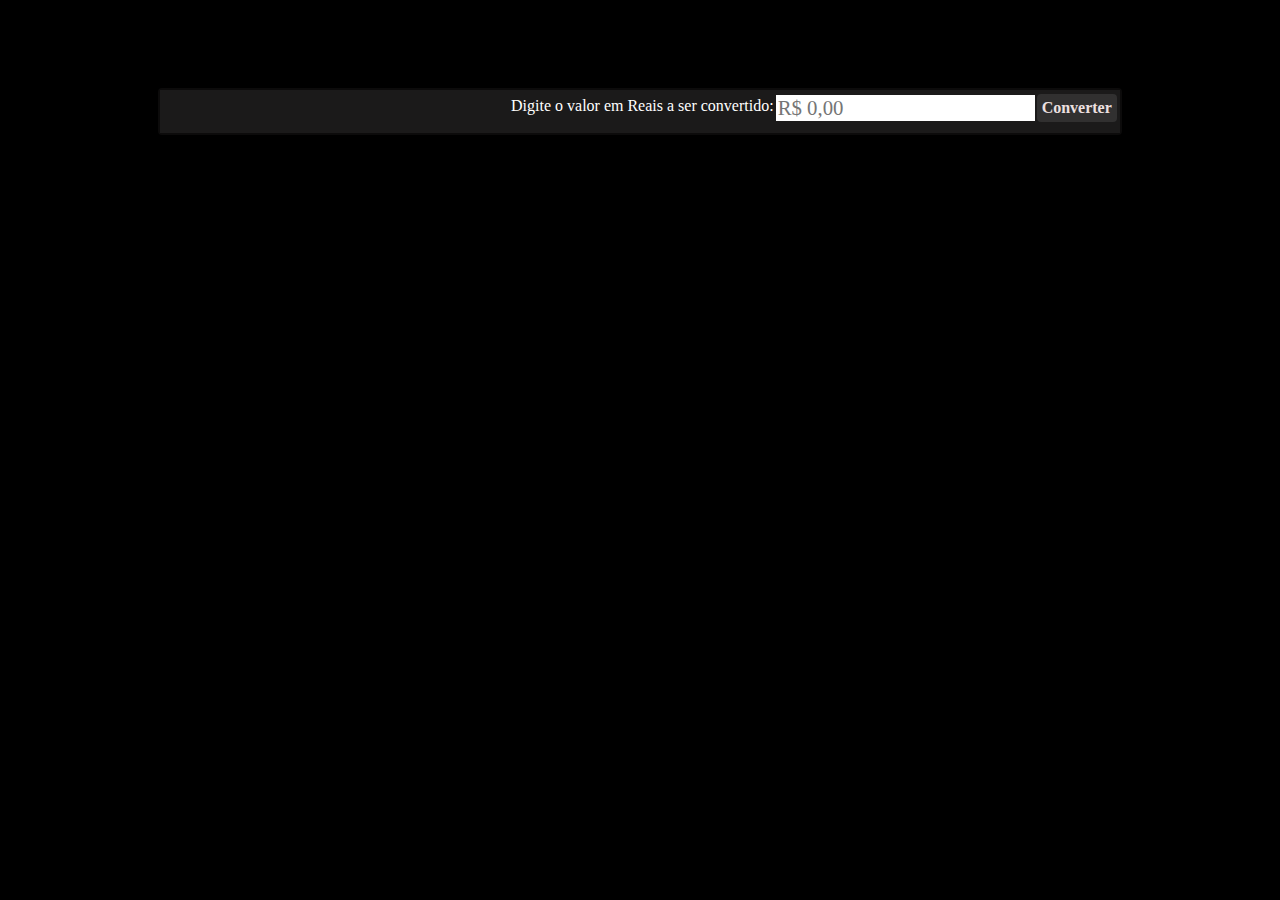
==== pages/aula1-conversor-moeda.html @ 7c477cec "Calculadora" ====
<!DOCTYPE html>
<html lang="pt-br">
<head>
    <meta charset="UTF-8">
    <meta name="viewport" content="width=device-width, initial-scale=1.0">
    <link rel="stylesheet" href="../css/styles.css">
    <link rel="stylesheet" href="../css/reset.css">
    <title>Conversor de Moedas</title>
</head>
<body>
<header>
    <div class="container-header">
            <img src="https://www.alura.com.br/assets/img/imersoes/dev-2021/logo-imersao-conversor-de-moedas.svg"
                 class="page-logo" alt="">
            <a href="https://alura.com.br/" target="_blank">
                <img src="https://www.alura.com.br/assets/img/home/alura-logo.svg" alt="" class="alura-logo">
            </a>
    </div>
</header>
<main>
        <div data-tipo="container-cotacao" class="container-cotacao">
            <form data-form="form-conversao">
                <div class="input-container">
                    <labe class="input-label" for="valor">Digite o valor em Reais a ser convertido:</labe>
                    <input autofocus=""  name="valor" placeholder="R$ 0,00" data-tipo="valor" type="text" class="input" required>
                    <span class="input-mensagem-err"></span>
                    <button data-tipo="btnConverter" class="button" type="submit">Converter</button>
                </div>
            </form>
            <p data-tipo="dataCotacao" class="input-container -data"></p>

            <dl data-tipo="dl-valores">

            </dl>
        </div>
</main>
    <script src="../js/conversor.js"></script>
    <script src="../js/simple-mask-money.js"></script>
    <script src="../js/moment.js"></script>


</body>
</html>
---- css/styles.css ----
body {
    font-family: 'Roboto Mono', monospace;
    color: #ffffff;
    min-height: 400px;
    background-color: #000000;
    background-size: 100vh;
    background-position: center bottom;
    background-repeat: no-repeat;
}

.container {
    display: flex;
    flex-direction: column;
    align-items: center;
    height: 100vh;
    padding: 20px;
    text-align: center;
}

.page-title {
    font-size: 2rem;
    font-weight: bold;
    color: #ffffff;
    margin: 5px 0 5px;
}

.page-subtitle {
    color: #ffffff;
    margin-top: 5px;
}

.page-logo {
    width: 25rem;
}

.alura-logo {
    width: 40px;
    position: absolute;
    top: 10px;
    right: 10px;
}

.container-card {
    display: flex;
    flex-direction: column;
    align-items: center;
    color: #ffffff;
    background-color: #0c0b0b;
    margin-top: 2rem;
    border: 2px solid #0c0b0b;
    border-radius: 4px;

}
.container-card-img{
    display: flex;
    align-items: center;
    justify-content: center;
    width: 15rem;
    height: 15rem;
    font-weight: bold;
    box-sizing: border-box;
}

.cadeado{
    margin-right: 10px;
}

.container-card-title {
    background-color: #1b1a1a;
    font-size: 1.2rem;
    font-weight: bold;
    padding-top: 1rem;
    padding-bottom: 1rem;
    width: 100%;
}
.card-wrapper{
    display: flex;
    justify-content: space-around;
    align-items: center;
    flex-wrap: wrap;
    width: 60rem;
}
.container-header{
    align-items: center;
    padding: 20px;
    text-align: center;
}
.container-calc{
    display: flex;
    flex-direction: column;
    justify-content: center;
    align-items: center;
}

.img-calculadora{
    width: 264px;
    height:360px;
    /*background-image: url("/img/dia-2-calculadora-calc.png");*/
    background-image: url('https://www.alura.com.br/assets/img/imersoes/dev-2021/dia-2-calculadora-calc.png');
    margin: 1rem auto;
    position: relative;
    text-align: center;
    padding-top: 37px;

}


.input-container{
    display: flex;
    align-items: center;
    justify-content: flex-end;
    padding:  .2rem;
    text-align: right;
    font-size: 1.3rem;
    background-color: #1b1a1a;
}

.input-container.-data{
    font-size: .9rem;
}

.button{
    display: inline;
    color: #ede0e0;
    font-weight: bold;
    padding: 5px;
    font-size: 1rem;
    background-color: #313030;
    border-radius: 4px;

}
.input-label{
    margin-bottom: 5px;
    color: #ffffff;
    font-size: 1rem;

}


.label-resultado{
    font-size: 1.5rem;
    color: #bb9653;
    font-weight: bold;
    text-align: center;
}
.input {
    margin: 2px;
    color: #000000;
}

.input:focus{
    outline:none;
}
.input-calc{
    margin: 7px 0;
    color: #000000;
    width: 5rem;
}


.data-cotacao{
    text-align: left;
}
.titulo-cotacao{
    font-weight: bold;
    font-size: 1.3rem;
    margin: 10px;
}
.valor-convertido {
    font-weight: bold;
    font-size: 1.3rem;
    margin: 10px;
    color: #c89d9d;
}

.linha-tabela::before{
    content: "R$ ";
}

.table-valores{
    width: 100%;
    padding-left: 20px;
    border: 2px solid #0c0b0b
}

.cabecalho-tabela{

    display: flex;
    justify-content: space-around;

}
.linha-tabela{
    margin: 5px;


}
.container-cotacao{
    margin-left: auto;
    margin-right: auto;
    margin-top: 2rem;
    color: #ffffff;
    width: 60rem;
    border: 2px solid #0c0b0b;
    border-radius: 4px;
}
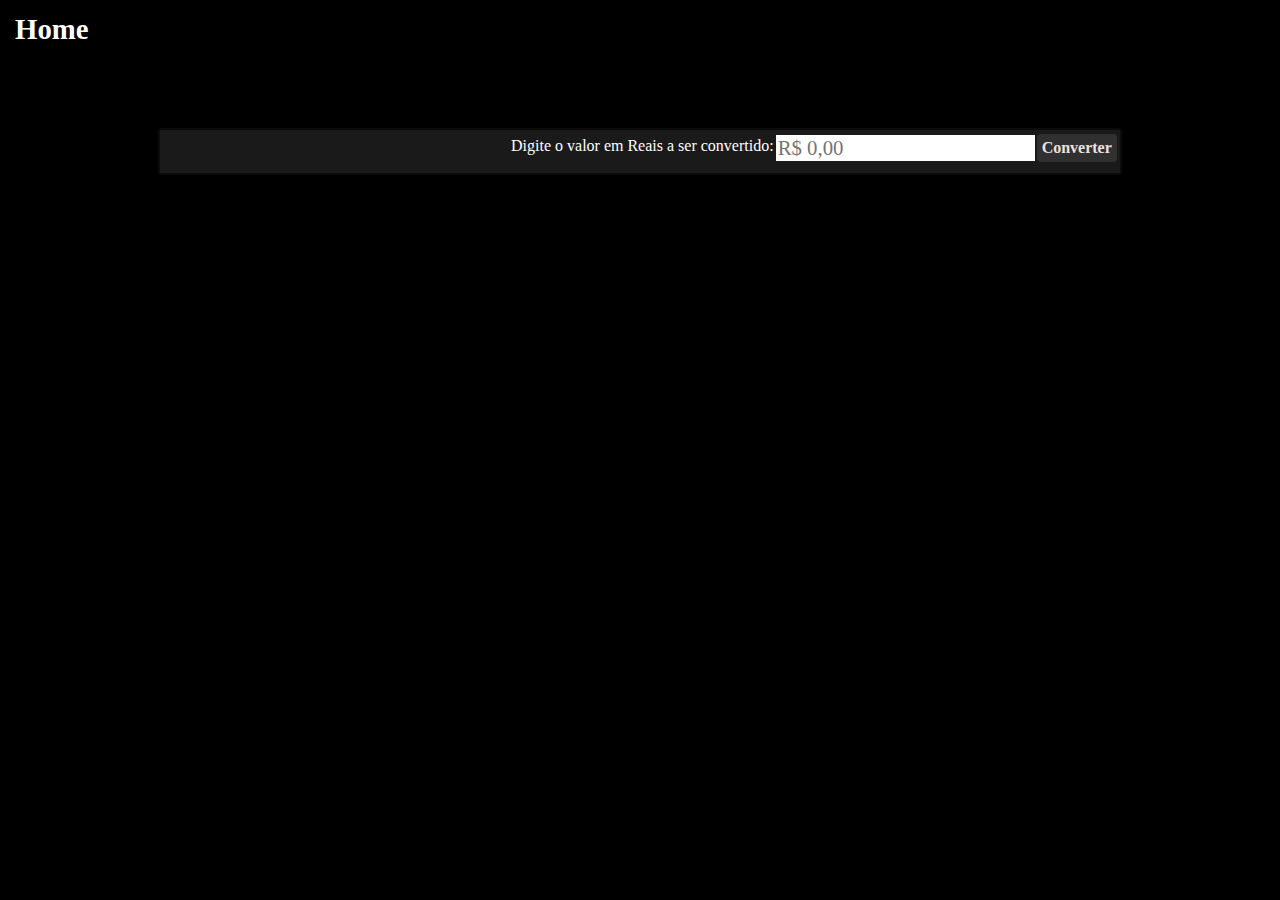
==== commit 80ff5e0c: "incicio aula 3" ====
--- a/pages/aula1-conversor-moeda.html
+++ b/pages/aula1-conversor-moeda.html
@@ -9,6 +9,12 @@
 </head>
 <body>
 <header>
+    <div class="container-header">
+        <a href="/index.html/" target="_blank">
+            <div class="home"> Home </div>
+        </a>
+    </div>
+
     <div class="container-header">
             <img src="https://www.alura.com.br/assets/img/imersoes/dev-2021/logo-imersao-conversor-de-moedas.svg"
                  class="page-logo" alt="">
--- a/css/styles.css
+++ b/css/styles.css
@@ -37,8 +37,26 @@
 .alura-logo {
     width: 40px;
     position: absolute;
-    top: 10px;
-    right: 10px;
+    top: 15px;
+    right: 15px;
+    transition: transform 300ms;
+}
+.alura-logo:hover{
+    transform: scale(1.05);
+}
+
+
+.home{
+    top: 15px;
+    left: 15px;
+    position: absolute;
+    font-size: 1.8rem;
+    font-weight: bold;
+    transition: transform 300ms;
+}
+
+.home:hover  {
+    transform: scale(1.05);
 }
 
 .container-card {
@@ -50,7 +68,12 @@
     margin-top: 2rem;
     border: 2px solid #0c0b0b;
     border-radius: 4px;
-
+    transition: transform 300ms;
+
+}
+
+.container-card:hover{
+    transform: scale(1.05);
 }
 .container-card-img{
     display: flex;
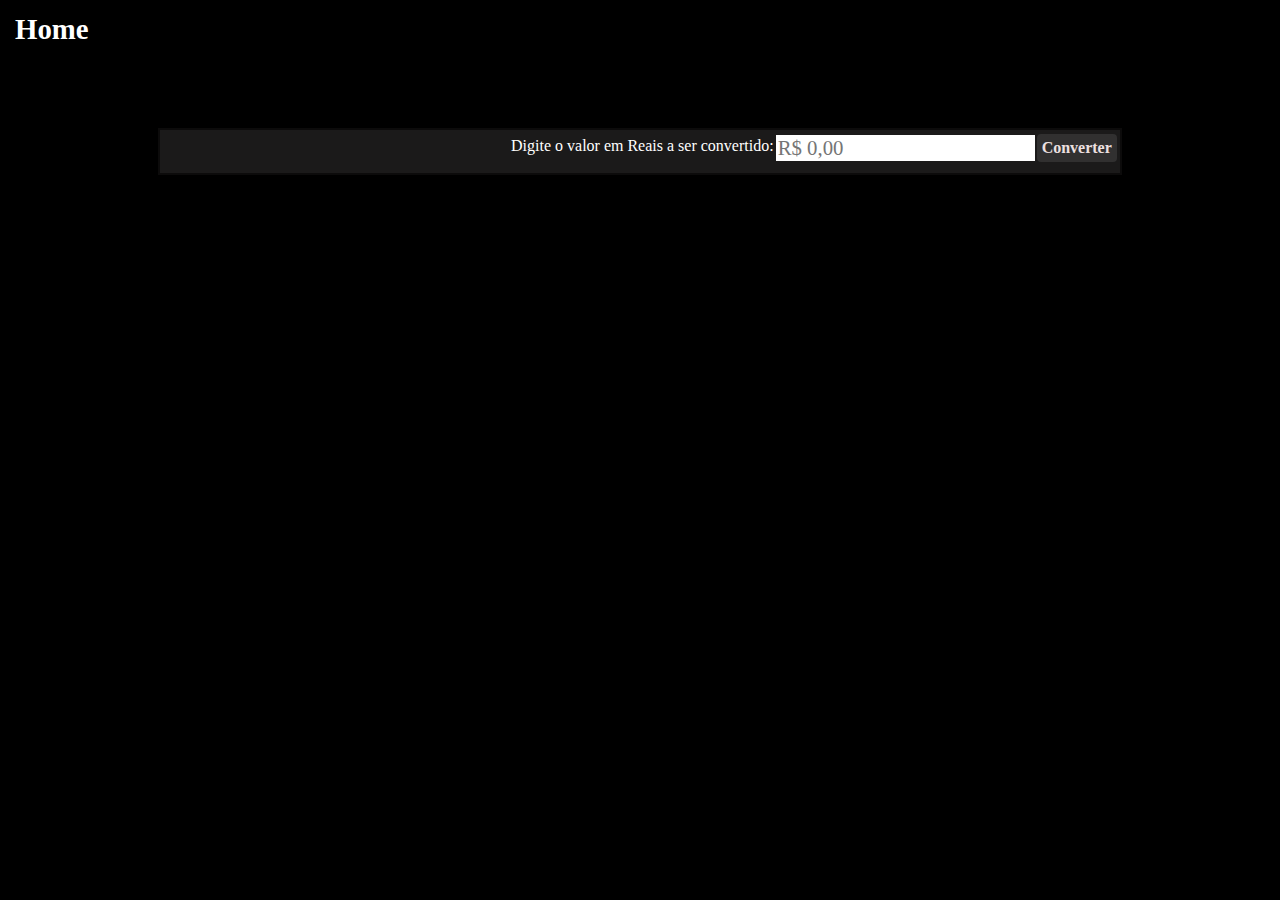
==== commit 810ec2a2: "AluraFlix 50% Falta JS" ====
--- a/pages/aula1-conversor-moeda.html
+++ b/pages/aula1-conversor-moeda.html
@@ -10,7 +10,7 @@
 <body>
 <header>
     <div class="container-header">
-        <a href="/index.html/" target="_blank">
+        <a href="/imersao-dev-alura/index.html" >
             <div class="home"> Home </div>
         </a>
     </div>
--- a/css/styles.css
+++ b/css/styles.css
@@ -16,6 +16,11 @@
     height: 100vh;
     padding: 20px;
     text-align: center;
+}
+
+.container-main{
+    display: flex;
+    justify-content: center;
 }
 
 .page-title {
@@ -225,9 +230,62 @@
     color: #ffffff;
     width: 60rem;
     border: 2px solid #0c0b0b;
-    border-radius: 4px;
-}
-
-
-
-
+
+}
+
+.filmes-wrapper{
+    display: flex;
+    align-items: center;
+    align-content: center;
+    justify-content: center;
+    flex-wrap: wrap;
+    width: 80rem;
+
+
+}
+
+.card-filmes{
+    display: flex;
+    flex-direction: column;
+    align-items: center;
+    border: 1px solid #1b1a1a;
+    text-align: center;
+    margin-bottom: 15px;
+    margin-left: 10px;
+    margin-right: 10px;
+    transition: transform 300ms;
+
+
+}
+
+.card-filmes:hover{
+    transform: scale(1.05);
+}
+
+.filmes-wrapper-img{
+    box-sizing: border-box ;
+
+}
+
+.filmes-wrapper-nome{
+    display: flex;
+    align-content: center;
+    align-items: center;
+    height: 2rem;
+    padding: 5px;
+    width: 80%;
+    margin-bottom: 5px  ;
+}
+
+.filmes-wrapper-link{
+    padding: 5px;
+    margin-bottom: 5px;
+    border: white 1px solid;
+    border-radius: 5px;
+    background-color: #1b1a1a;
+
+
+}
+
+
+
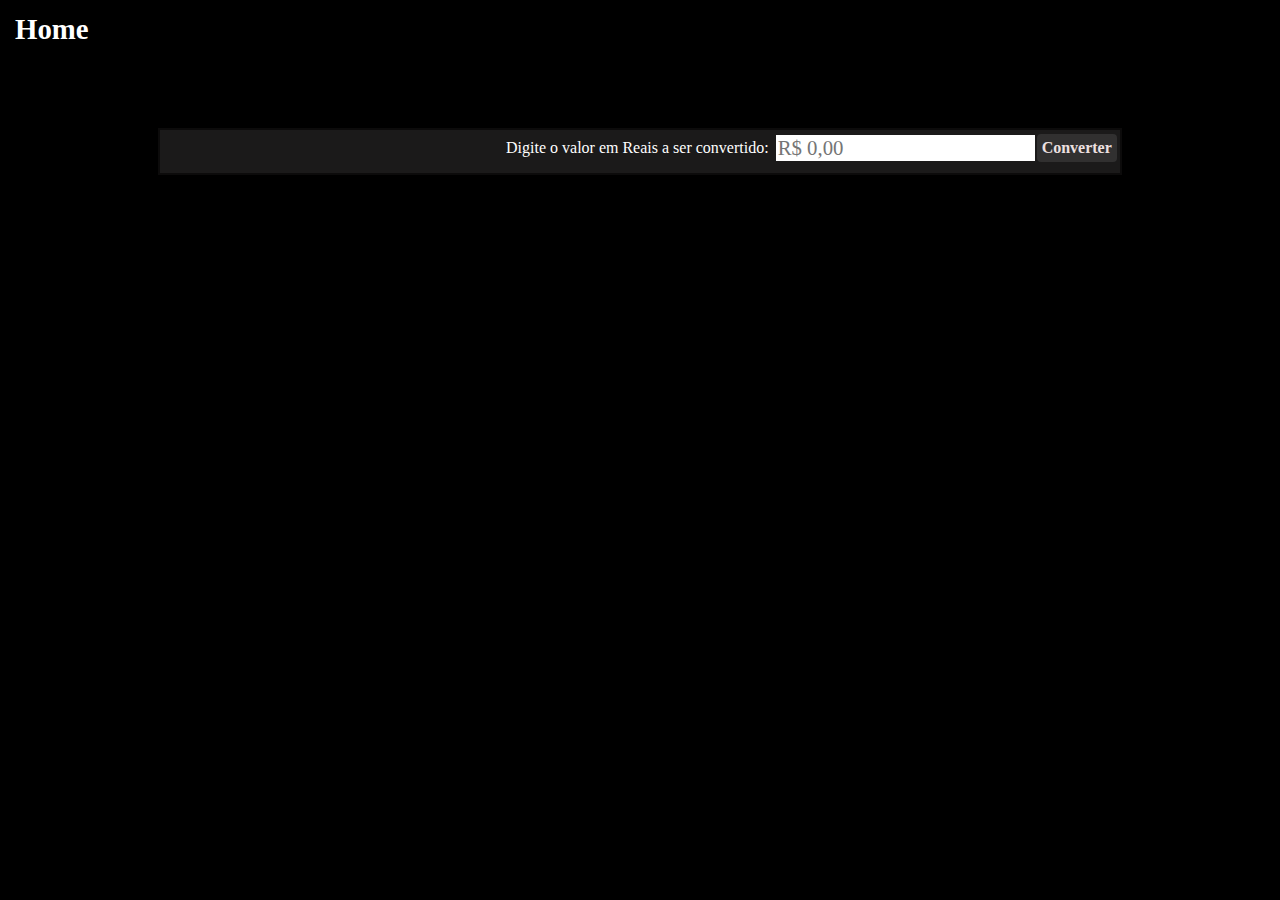
==== commit 34a3348c: "End class 4" ====
--- a/pages/aula1-conversor-moeda.html
+++ b/pages/aula1-conversor-moeda.html
@@ -28,7 +28,7 @@
             <form data-form="form-conversao">
                 <div class="input-container">
                     <labe class="input-label" for="valor">Digite o valor em Reais a ser convertido:</labe>
-                    <input autofocus=""  name="valor" placeholder="R$ 0,00" data-tipo="valor" type="text" class="input" required>
+                    <input autofocus name="valor" placeholder="R$ 0,00" data-tipo="valor" type="text" class="input" required>
                     <span class="input-mensagem-err"></span>
                     <button data-tipo="btnConverter" class="button" type="submit">Converter</button>
                 </div>
@@ -40,9 +40,9 @@
             </dl>
         </div>
 </main>
-    <script src="../js/conversor.js"></script>
     <script src="../js/simple-mask-money.js"></script>
     <script src="../js/moment.js"></script>
+    <script src="../js/conversor.js"></script>
 
 
 </body>
--- a/css/styles.css
+++ b/css/styles.css
@@ -115,10 +115,9 @@
     text-align: center;
 }
 .container-calc{
-    display: flex;
-    flex-direction: column;
-    justify-content: center;
-    align-items: center;
+    display: block;
+    text-align: center;
+
 }
 
 .img-calculadora{
@@ -159,10 +158,9 @@
 
 }
 .input-label{
-    margin-bottom: 5px;
     color: #ffffff;
     font-size: 1rem;
-
+    padding: 5px;
 }
 
 
@@ -171,6 +169,7 @@
     color: #bb9653;
     font-weight: bold;
     text-align: center;
+    padding: 5px;
 }
 .input {
     margin: 2px;
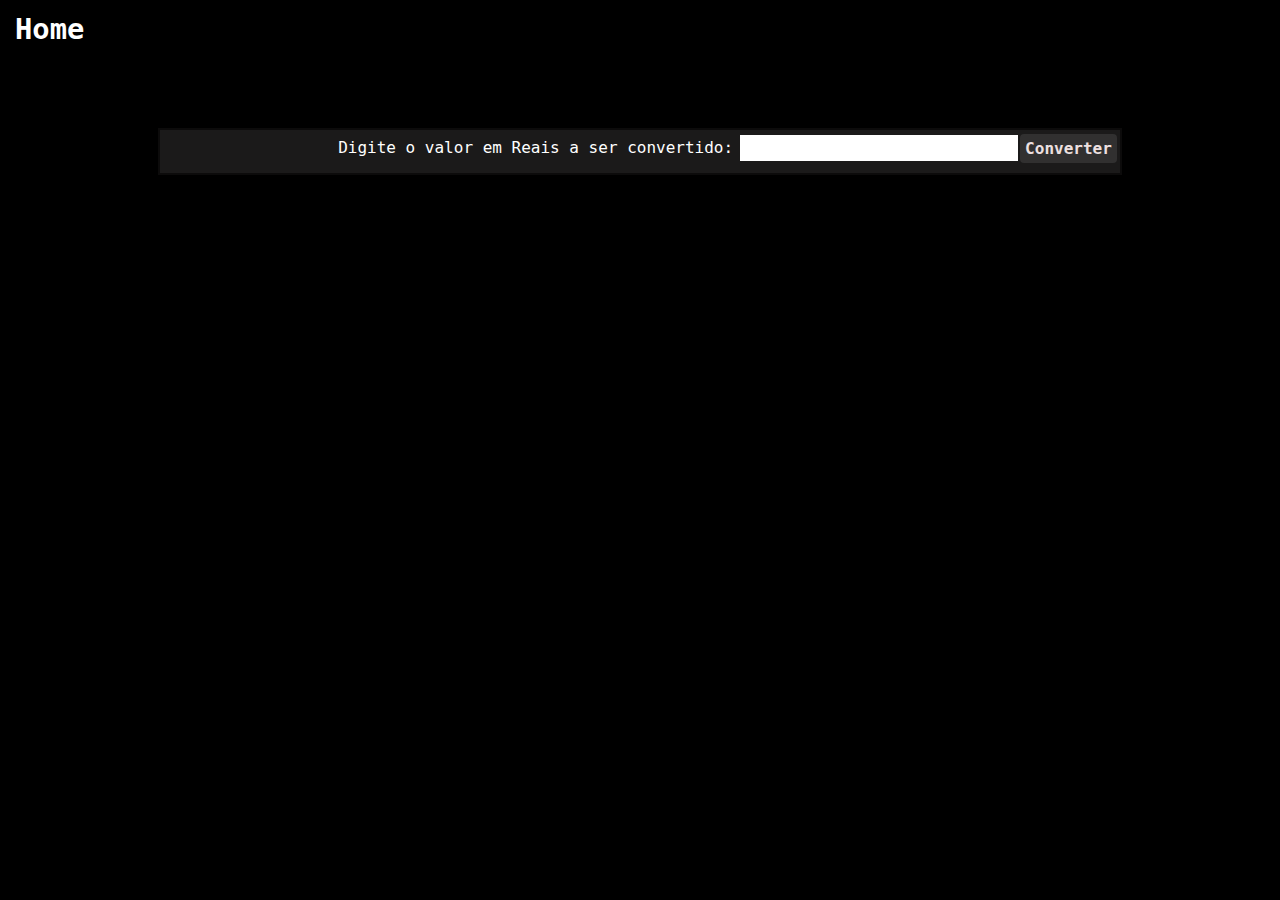
==== commit 6c779404: "Ajustes css" ====
--- a/pages/aula1-conversor-moeda.html
+++ b/pages/aula1-conversor-moeda.html
@@ -7,7 +7,7 @@
     <link rel="stylesheet" href="../css/reset.css">
     <title>Conversor de Moedas</title>
 </head>
-<body>
+<body class="body-aula1">
 <header>
     <div class="container-header">
         <a href="/imersao-dev-alura/index.html" >
@@ -28,9 +28,9 @@
             <form data-form="form-conversao">
                 <div class="input-container">
                     <labe class="input-label" for="valor">Digite o valor em Reais a ser convertido:</labe>
-                    <input autofocus name="valor" placeholder="R$ 0,00" data-tipo="valor" type="text" class="input" required>
+                    <input tabindex name="valor" data-vlr type="text" class="input" required>
                     <span class="input-mensagem-err"></span>
-                    <button data-tipo="btnConverter" class="button" type="submit">Converter</button>
+                    <button  data-tipo="btnConverter" class="button" type="submit">Converter</button>
                 </div>
             </form>
             <p data-tipo="dataCotacao" class="input-container -data"></p>
--- a/css/styles.css
+++ b/css/styles.css
@@ -1,12 +1,41 @@
-
-body {
+/*body {*/
+/*    font-family: 'Roboto Mono', monospace;*/
+/*    color: #ffffff;*/
+/*    min-height: 400px;*/
+/*    background-color: #000000;*/
+/*    background-size: 100vh;*/
+/*    background-position: center bottom;*/
+/*    background-repeat: no-repeat;*/
+/*}*/
+.body-aula1 {
     font-family: 'Roboto Mono', monospace;
     color: #ffffff;
     min-height: 400px;
     background-color: #000000;
     background-size: 100vh;
-    background-position: center bottom;
+}
+
+.body-aula5 {
+    text-align: center;
+    font-family: 'Roboto Mono', monospace;
+    color: #333533;
+    min-height: 400px;
+    background-color: #000000;
+    background-size: 100vh;
+}
+
+.body-aula6 {
+    font-family: 'Roboto Mono', monospace;
+    text-align: center;
+    color: #333533;
+    height: 100vh;
+    min-height: 400px;
+    /*background-image: url("../img/quadra-tennis.png");*/
+    background-position: center;
+    background-color: #21544b;
     background-repeat: no-repeat;
+    background-size: auto;
+    background-attachment: fixed;
 }
 
 .container {
@@ -18,9 +47,16 @@
     text-align: center;
 }
 
-.container-main{
-    display: flex;
-    justify-content: center;
+.container-main {
+    display: flex;
+    flex-direction: column;
+    align-items: center;
+}
+
+.container-main-tabela {
+    display: flex;
+    flex-direction: column;
+    align-items: center;
 }
 
 .page-title {
@@ -46,12 +82,13 @@
     right: 15px;
     transition: transform 300ms;
 }
-.alura-logo:hover{
+
+.alura-logo:hover {
     transform: scale(1.05);
 }
 
 
-.home{
+.home {
     top: 15px;
     left: 15px;
     position: absolute;
@@ -60,7 +97,7 @@
     transition: transform 300ms;
 }
 
-.home:hover  {
+.home:hover {
     transform: scale(1.05);
 }
 
@@ -77,10 +114,11 @@
 
 }
 
-.container-card:hover{
+.container-card:hover {
     transform: scale(1.05);
 }
-.container-card-img{
+
+.container-card-img {
     display: flex;
     align-items: center;
     justify-content: center;
@@ -90,7 +128,7 @@
     box-sizing: border-box;
 }
 
-.cadeado{
+.cadeado {
     margin-right: 10px;
 }
 
@@ -102,27 +140,30 @@
     padding-bottom: 1rem;
     width: 100%;
 }
-.card-wrapper{
+
+.card-wrapper {
     display: flex;
     justify-content: space-around;
     align-items: center;
     flex-wrap: wrap;
     width: 60rem;
 }
-.container-header{
+
+.container-header {
     align-items: center;
     padding: 20px;
     text-align: center;
 }
-.container-calc{
+
+.container-calc {
     display: block;
     text-align: center;
 
 }
 
-.img-calculadora{
+.img-calculadora {
     width: 264px;
-    height:360px;
+    height: 360px;
     /*background-image: url("/img/dia-2-calculadora-calc.png");*/
     background-image: url('https://www.alura.com.br/assets/img/imersoes/dev-2021/dia-2-calculadora-calc.png');
     margin: 1rem auto;
@@ -133,21 +174,21 @@
 }
 
 
-.input-container{
+.input-container {
     display: flex;
     align-items: center;
     justify-content: flex-end;
-    padding:  .2rem;
+    padding: .2rem;
     text-align: right;
     font-size: 1.3rem;
     background-color: #1b1a1a;
 }
 
-.input-container.-data{
+.input-container.-data {
     font-size: .9rem;
 }
 
-.button{
+.button {
     display: inline;
     color: #ede0e0;
     font-weight: bold;
@@ -157,43 +198,48 @@
     border-radius: 4px;
 
 }
-.input-label{
+
+.input-label {
     color: #ffffff;
     font-size: 1rem;
     padding: 5px;
 }
 
 
-.label-resultado{
+.label-resultado {
     font-size: 1.5rem;
     color: #bb9653;
     font-weight: bold;
     text-align: center;
     padding: 5px;
 }
+
 .input {
     margin: 2px;
     color: #000000;
 }
 
-.input:focus{
-    outline:none;
-}
-.input-calc{
+.input:focus {
+    outline: none;
+}
+
+.input-calc {
     margin: 7px 0;
     color: #000000;
     width: 5rem;
 }
 
 
-.data-cotacao{
+.data-cotacao {
     text-align: left;
 }
-.titulo-cotacao{
+
+.titulo-cotacao {
     font-weight: bold;
     font-size: 1.3rem;
     margin: 10px;
 }
+
 .valor-convertido {
     font-weight: bold;
     font-size: 1.3rem;
@@ -201,28 +247,30 @@
     color: #c89d9d;
 }
 
-.linha-tabela::before{
+.linha-tabela::before {
     content: "R$ ";
 }
 
-.table-valores{
+.table-valores {
     width: 100%;
     padding-left: 20px;
     border: 2px solid #0c0b0b
 }
 
-.cabecalho-tabela{
+.cabecalho-tabela {
 
     display: flex;
     justify-content: space-around;
 
 }
-.linha-tabela{
+
+.linha-tabela {
     margin: 5px;
 
 
 }
-.container-cotacao{
+
+.container-cotacao {
     margin-left: auto;
     margin-right: auto;
     margin-top: 2rem;
@@ -232,7 +280,7 @@
 
 }
 
-.filmes-wrapper{
+.filmes-wrapper {
     display: flex;
     align-items: center;
     align-content: center;
@@ -243,7 +291,7 @@
 
 }
 
-.card-filmes{
+.card-filmes {
     display: flex;
     flex-direction: column;
     align-items: center;
@@ -257,34 +305,318 @@
 
 }
 
-.card-filmes:hover{
+.card-filmes:hover {
     transform: scale(1.05);
 }
 
-.filmes-wrapper-img{
-    box-sizing: border-box ;
-
-}
-
-.filmes-wrapper-nome{
+.filmes-wrapper-img {
+    box-sizing: border-box;
+
+}
+
+.filmes-wrapper-nome {
     display: flex;
     align-content: center;
     align-items: center;
     height: 2rem;
     padding: 5px;
     width: 80%;
-    margin-bottom: 5px  ;
-}
-
-.filmes-wrapper-link{
+    margin-bottom: 5px;
+}
+
+.filmes-wrapper-link {
     padding: 5px;
     margin-bottom: 5px;
     border: white 1px solid;
     border-radius: 5px;
     background-color: #1b1a1a;
 
-
-}
-
-
-
+}
+
+.table-classificacao {
+    text-align: center;
+    font-size: 1.0rem;
+    border: 3px solid #ffffff;
+    border-collapse: collapse;
+    width: 70%;
+}
+
+.table-classificacao-th-tr-td {
+    padding: 3px;
+    text-align: center;
+    vertical-align: middle;
+    border: solid 2px #ffffff;
+    color: #ffffff;
+
+}
+.page-title-tabela {
+    font-size: 1.5rem;
+    font-weight: bold;
+    color: #ffffff;
+    margin: 5px 0 5px;
+}
+
+.btn-tabelas {
+    background: white;
+    color: #1b1a1a;
+    font-weight: bold;
+    font-size: 1rem;
+    margin: 7px;
+    padding: 5px;
+    border-radius: 4px;
+    transition: transform 200ms;
+
+}
+
+.btn-tabelas:hover {
+    transform: scale(1.03);
+}
+
+.page-title-incluirfilme {
+    font-size: 60px;
+    color: #F5CB5C;
+}
+
+.page-subtitle-incluirfilme {
+    color: #AAAAAA;
+    font-size: 25px;
+    margin-top: 5px;
+
+}
+
+.input-incluirfilme {
+    text-align: center;
+    font-style: italic;
+    padding: 4px 6px;
+    color: black;
+    font-weight: bold;
+    background-color: #C4C4C4;
+    width: 285px;
+    height: 27px;
+    border: 1px solid #000000;
+    box-shadow: 2px 2px #000000;
+    margin-top: 20px;
+}
+
+.btn-incluirfilme {
+    color: #ffffff;
+    display: block;
+    text-align: center;
+    margin-top: 7px;
+    margin-bottom: 10px;
+    font-weight: bold;
+    font-size: 1.2rem;
+    background-color: #495057;
+    border: 1px solid #000000;
+    width: 230px;
+    line-height: 35px;
+    box-shadow: 4px 4px rgba(0, 0, 0, 0.85);
+    transition: transforme 300ms;
+}
+
+.btn-incluirfilme.addjogador {
+    margin-left: 50%;
+}
+
+.btn-incluirfilme:hover {
+    transform: scale(1.04);
+}
+
+.modal {
+    position: fixed;
+    top: 0;
+    right: 0;
+    bottom: 0;
+    left: 0;
+    font-family: Arial, Helvetica, sans-serif;
+    background: rgba(0, 0, 0, 0.8);
+    z-index: 99999;
+    opacity: 0;
+    -webkit-transition: opacity 400ms ease-in;
+    -moz-transition: opacity 400ms ease-in;
+    transition: opacity 400ms ease-in;
+    pointer-events: none;
+
+}
+
+.modal:target {
+    opacity: 1;
+    pointer-events: auto;
+}
+
+.modal > div {
+    display: flex;
+    flex-direction: column;
+    align-items: center;
+    width: 400px;
+    position: relative;
+    margin: 10% auto;
+    padding: 15px 20px;
+    background: #47545f;
+}
+
+.fechar-modal {
+    position: absolute;
+    width: 30px;
+    right: -15px;
+    top: -20px;
+    text-align: center;
+    line-height: 30px;
+    margin-top: 5px;
+    background: #ff4545;
+    border-radius: 50%;
+    font-size: 16px;
+    color: #8d0000;
+}
+
+.img-tabela {
+
+    box-sizing: border-box;
+    border-radius: 50%;
+    border: solid 1px #ffffff;
+    width: 60px;
+    height: 60px;
+    margin-top: 8px;
+
+
+}
+
+.button-jogar {
+    padding: .8rem 1.5rem;
+    margin: 1rem 0;
+    border-radius: 5px;
+    border: none;
+    font-size: 1rem;
+    background-color: #AAAAAA;
+}
+
+
+#carta-jogador {
+    width: 360px;
+    height: 500px;
+    overflow: auto;
+    border-radius: 10px;
+    /*margin-bottom: 10px;*/
+    margin: 0 auto;
+    display: flex;
+    align-items: flex-end;
+}
+
+#carta-jogador h3 {
+    text-align: center;
+}
+
+.carta-imagem {
+    border: 1px solid black;
+    height: 100px;
+    margin: 10px;
+}
+
+.carta-imagem img {
+    width: 100%;
+    height: 100%;
+}
+
+.carta-status {
+    height: 160px;
+    margin: 1.5rem;
+}
+
+.carta-status input {
+    margin: 20px 10px;
+}
+
+.opcoes {
+    color: white;
+}
+
+.frm-jogo {
+    text-align: center;
+}
+
+#carta-jogador, #carta-maquina {
+    width: 360px;
+    height: 500px;
+    overflow: auto;
+    border-radius: 10px;
+    margin-bottom: 20px;
+    display: flex;
+    align-items: flex-end;
+    position: relative;
+    background-size: 350px 300px;
+    background-repeat: no-repeat;
+    background-position-x: 5px;
+    background-position-y: 10px;
+}
+
+#carta-jogador h3 {
+    text-align: center;
+}
+
+.carta-imagem {
+    border: 1px solid black;
+    height: 100px;
+    margin: 10px;
+}
+
+.carta-imagem img {
+    width: 100%;
+    height: 100%;
+}
+
+.carta-status {
+    height: 160px;
+    margin: 2rem;
+    color: white;
+    z-index: 2;
+}
+
+.carta-status input {
+    margin: 20px 10px;
+}
+
+.resultado-final {
+    color: white;
+    font-size: 2rem;
+    text-transform: uppercase;
+    font-weight: bolder;
+    padding: 1rem;
+    border: 2px solid black;
+    background-color: black;
+}
+
+.--spacing {
+    margin-left: 2.5rem;
+}
+
+form {
+    display: flex;
+    flex-direction: column;
+}
+
+.wrapper {
+    display: flex;
+    justify-content: space-between;
+    width: 100%;
+}
+
+.carta-subtitle {
+    z-index: 2;
+    position: absolute;
+    top: 16px;
+    left: 37px;
+    font-weight: 800;
+    text-transform: uppercase;
+}
+
+#cartas {
+    width: 100%;
+    display: flex;
+    justify-content: space-between;
+}
+
+.carta-status p {
+    margin-bottom: 2rem;
+}
+
+
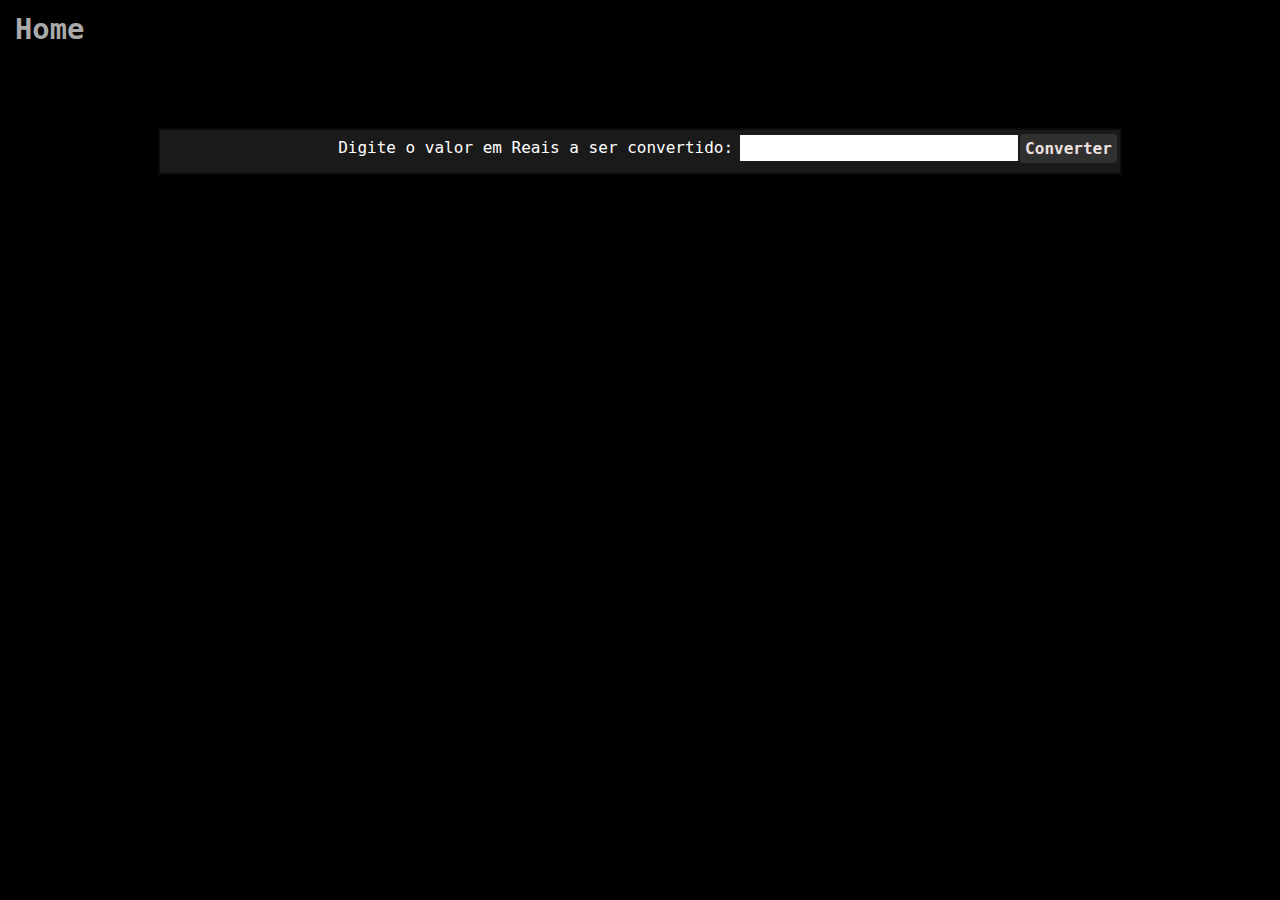
==== commit f176caf1: "Finalizado Trunfo e Refatorado css" ====
--- a/pages/aula1-conversor-moeda.html
+++ b/pages/aula1-conversor-moeda.html
@@ -28,7 +28,7 @@
             <form data-form="form-conversao">
                 <div class="input-container">
                     <labe class="input-label" for="valor">Digite o valor em Reais a ser convertido:</labe>
-                    <input tabindex name="valor" data-vlr type="text" class="input" required>
+                    <input   tabindex name="valor" data-vlr type="text" class="input" required>
                     <span class="input-mensagem-err"></span>
                     <button  data-tipo="btnConverter" class="button" type="submit">Converter</button>
                 </div>
--- a/css/styles.css
+++ b/css/styles.css
@@ -89,6 +89,7 @@
 
 
 .home {
+    color: #AAAAAA;
     top: 15px;
     left: 15px;
     position: absolute;
@@ -470,15 +471,12 @@
 }
 
 .img-tabela {
-
     box-sizing: border-box;
     border-radius: 50%;
     border: solid 1px #ffffff;
     width: 60px;
     height: 60px;
     margin-top: 8px;
-
-
 }
 
 .button-jogar {
@@ -488,92 +486,118 @@
     border: none;
     font-size: 1rem;
     background-color: #AAAAAA;
-}
-
-
-#carta-jogador {
+    cursor: pointer;
+    transition: transform 300ms;
+
+}
+
+.button-jogar:hover{
+    transform: scale(1.05);
+}
+
+.formCartas {
+    display: flex;
+    flex-direction: column;
+    width: 900px;
+}
+
+.wrapper {
+    display: flex;
+    justify-content: space-around;
+    width: 100%;
+}
+
+.titulo-carta{
+    text-align: center;
+    font-size: 1rem;
+    color: #AAAAAA;
+    padding: 4px;
+    border-radius: 4px;
+}
+
+.carta-borda{
+    background-color: #333533;
+    padding: 20px;
+    border-radius: 10px;
+}
+.carta{
+    display: flex;
+    flex-direction: column;
+    align-items: flex-start;
+    background-color: white;
     width: 360px;
     height: 500px;
     overflow: auto;
     border-radius: 10px;
-    /*margin-bottom: 10px;*/
-    margin: 0 auto;
-    display: flex;
-    align-items: flex-end;
-}
-
-#carta-jogador h3 {
-    text-align: center;
-}
-
-.carta-imagem {
-    border: 1px solid black;
-    height: 100px;
-    margin: 10px;
-}
-
-.carta-imagem img {
+    padding: 10px;
+
+
+}
+
+.imagem-logo{
+    width: 350px;
+    height: 400px;
+    border-radius: 10px;
+    padding: 10px;
+}
+.imagem-interrogacao{
+    position: absolute;
+    width: 350px;
+    height: 400px;
+    border-radius: 10px;
+    padding: 10px;
+    opacity: .15;
+}
+.nome-jogador {
+    font-size: 1.5rem;
+    font-weight: bold;
     width: 100%;
-    height: 100%;
-}
-
-.carta-status {
-    height: 160px;
-    margin: 1.5rem;
-}
-
-.carta-status input {
-    margin: 20px 10px;
-}
-
-.opcoes {
-    color: white;
-}
-
-.frm-jogo {
-    text-align: center;
-}
-
-#carta-jogador, #carta-maquina {
-    width: 360px;
-    height: 500px;
-    overflow: auto;
-    border-radius: 10px;
-    margin-bottom: 20px;
-    display: flex;
-    align-items: flex-end;
-    position: relative;
-    background-size: 350px 300px;
-    background-repeat: no-repeat;
-    background-position-x: 5px;
-    background-position-y: 10px;
-}
-
-#carta-jogador h3 {
-    text-align: center;
-}
-
-.carta-imagem {
-    border: 1px solid black;
-    height: 100px;
-    margin: 10px;
-}
-
-.carta-imagem img {
+    text-align: left;
+}
+
+.carta-imagem{
+    box-sizing: border-box;
+    margin-top: 10px;
+    height: 60%;
     width: 100%;
-    height: 100%;
-}
-
-.carta-status {
-    height: 160px;
-    margin: 2rem;
-    color: white;
-    z-index: 2;
-}
-
-.carta-status input {
-    margin: 20px 10px;
-}
+}
+
+/*.carta-imagem.-jogador{*/
+/*    background-image: url("https://i.pinimg.com/originals/7c/46/fc/7c46fcbe014c5bf53b63f6b5a6b21a64.jpg");*/
+/*    background-size:auto;*/
+/*    background-repeat: no-repeat;*/
+/*    background-position-x: 5px;*/
+/*    background-position-y: 10px;*/
+/*}*/
+
+.atributos-jogador{
+    border: 2px solid #333533 ;
+    border-radius: 4px;
+    display: flex;
+    flex-direction: column;
+    align-items: center;
+    justify-content: space-around;
+    margin-top: 25px;
+    width: 100%;
+    height: 25%;
+}
+.atributos-maquina{
+    border: 2px solid #333533 ;
+    border-radius: 4px;
+    display: flex;
+    flex-direction: column;
+    align-content: flex-start;
+    justify-content: space-around;
+    margin-top: 25px;
+    width: 100%;
+    height: 25%;
+}
+
+/*.input-radio{*/
+
+/*    margin-top: 15%;*/
+
+/*}*/
 
 .resultado-final {
     color: white;
@@ -585,38 +609,3 @@
     background-color: black;
 }
 
-.--spacing {
-    margin-left: 2.5rem;
-}
-
-form {
-    display: flex;
-    flex-direction: column;
-}
-
-.wrapper {
-    display: flex;
-    justify-content: space-between;
-    width: 100%;
-}
-
-.carta-subtitle {
-    z-index: 2;
-    position: absolute;
-    top: 16px;
-    left: 37px;
-    font-weight: 800;
-    text-transform: uppercase;
-}
-
-#cartas {
-    width: 100%;
-    display: flex;
-    justify-content: space-between;
-}
-
-.carta-status p {
-    margin-bottom: 2rem;
-}
-
-
